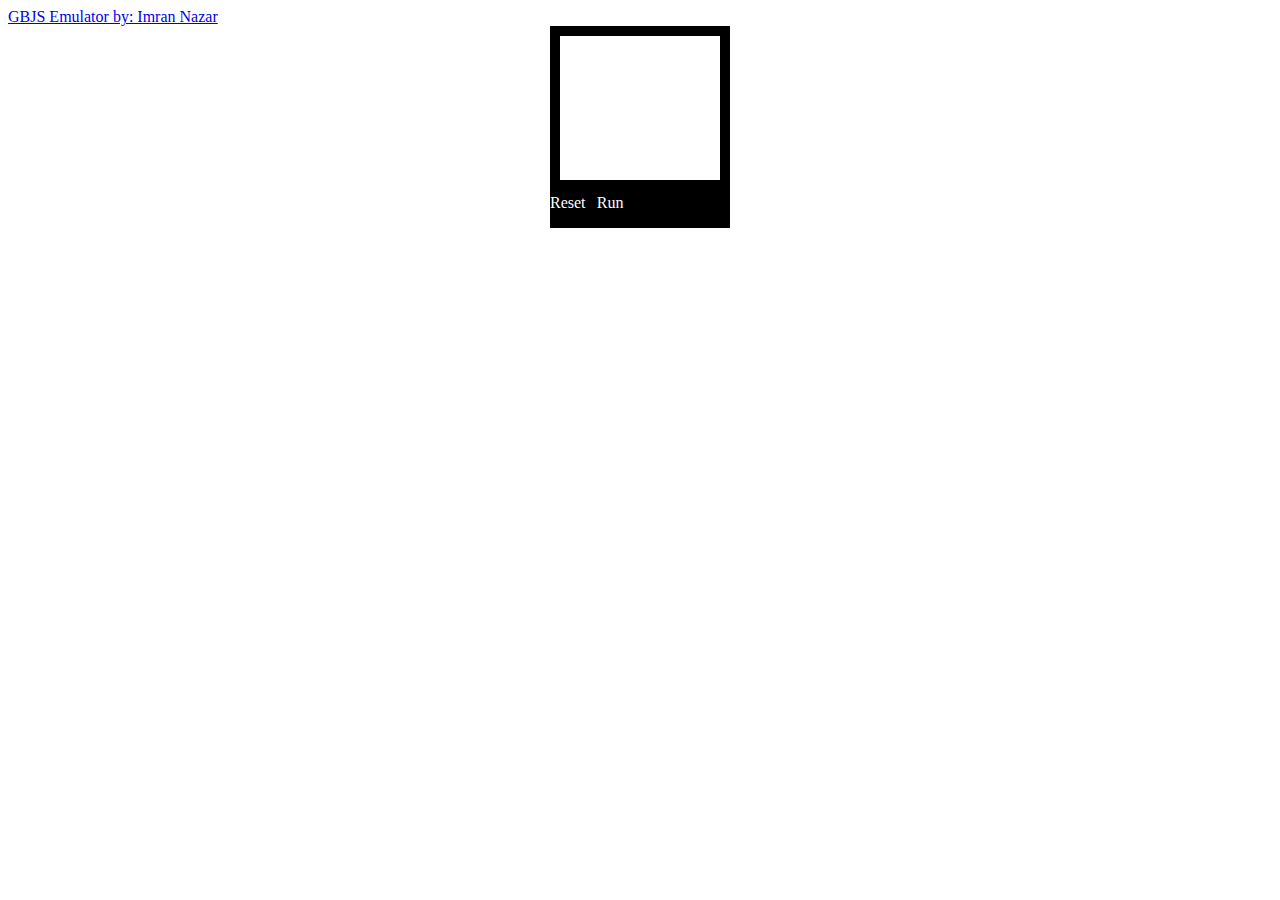
==== gb/index.html @ 9d0bf718 "mkay" ====
<!DOCTYPE HTML PUBLIC "-//W3C//DTD HTML 4.01//EN" "http://www.w3.org/TR/html4/strict.dtd">
<html>
 <head>
  <title>Imran Nazar: GameBoy Emulation in JavaScript: Memory Banking</title>
  <meta http-equiv="description" content="Continuing a series on the implementation of a GameBoy emulator, this part looks at how the basic memory map of the GameBoy can be expanded, to accommodate games that are larger than 32kB. The GameBoy uses a system of virtual memory banking to perform this expansion; the concepts of the banking controller are looked at, and an implementation offered.">
  <!-- <link href="/css/index.css" type="text/css" rel="stylesheet"> -->
  <!-- <link href="/css/content.css" type="text/css" rel="stylesheet"> -->
  <link rel='stylesheet' type='text/css' href='./content/css/jsgb-mbc1.css'>
  <link rel="alternate" type="application/rss+xml"  href="/rss.xml" title="ImranNazar.com">
  <script type="text/javascript" src="https://ajax.googleapis.com/ajax/libs/jquery/1.7.2/jquery.min.js"></script>
  <script type="text/javascript" src="./content/js/jsgb-mbc1.js"></script>
  <style type="text/css">
#head h1 { filter: progid:DXImageTransform.Microsoft.AlphaImageLoader(sizingMethod=crop,src='http://imrannazar.com/content/titles/jsgb-mbc1.png'); }
#head > h1 { background: url(http://imrannazar.com/content/titles/jsgb-mbc1.png) no-repeat top left; }
  </style>
<script type="text/javascript">

  var _gaq = _gaq || [];
  _gaq.push(['_setAccount', 'UA-38513874-1']);
  _gaq.push(['_trackPageview']);

  (function() {
    var ga = document.createElement('script'); ga.type = 'text/javascript'; ga.async = true;
    ga.src = ('https:' == document.location.protocol ? 'https://ssl' : 'http://www') + '.google-analytics.com/ga.js';
    var s = document.getElementsByTagName('script')[0]; s.parentNode.insertBefore(ga, s);
  })();

</script>
 </head>
 <body>
  <div id="wrapper">
   <div id="head">
    <a href="http://imrannazar.com/">GBJS Emulator by: Imran Nazar</a>
   </div>
   <div id="container">
    <div id="content">
<div class="img">
 <div id="jsgb">
  <script src="./content/files/jsgb-mbc1.jsgb.js"></script>
  <div id="jsgb_msg"></div>
  <canvas id="jsgb_screen" width="160" height="144"></canvas><br>
  <a id="jsgb_reset">Reset</a> | <a id="jsgb_run">Run</a><br>
 </div>
 </body>
</html>
---- gb/content/css/jsgb-mbc1.css ----
#jsgb { background:black; width:180px; padding:0 0 1em; margin:0 auto; }
#jsgb_msg { display:none; }
#jsgb_screen { margin:10px; }
#jsgb_reset, #jsgb_run { cursor:pointer; color:white; }
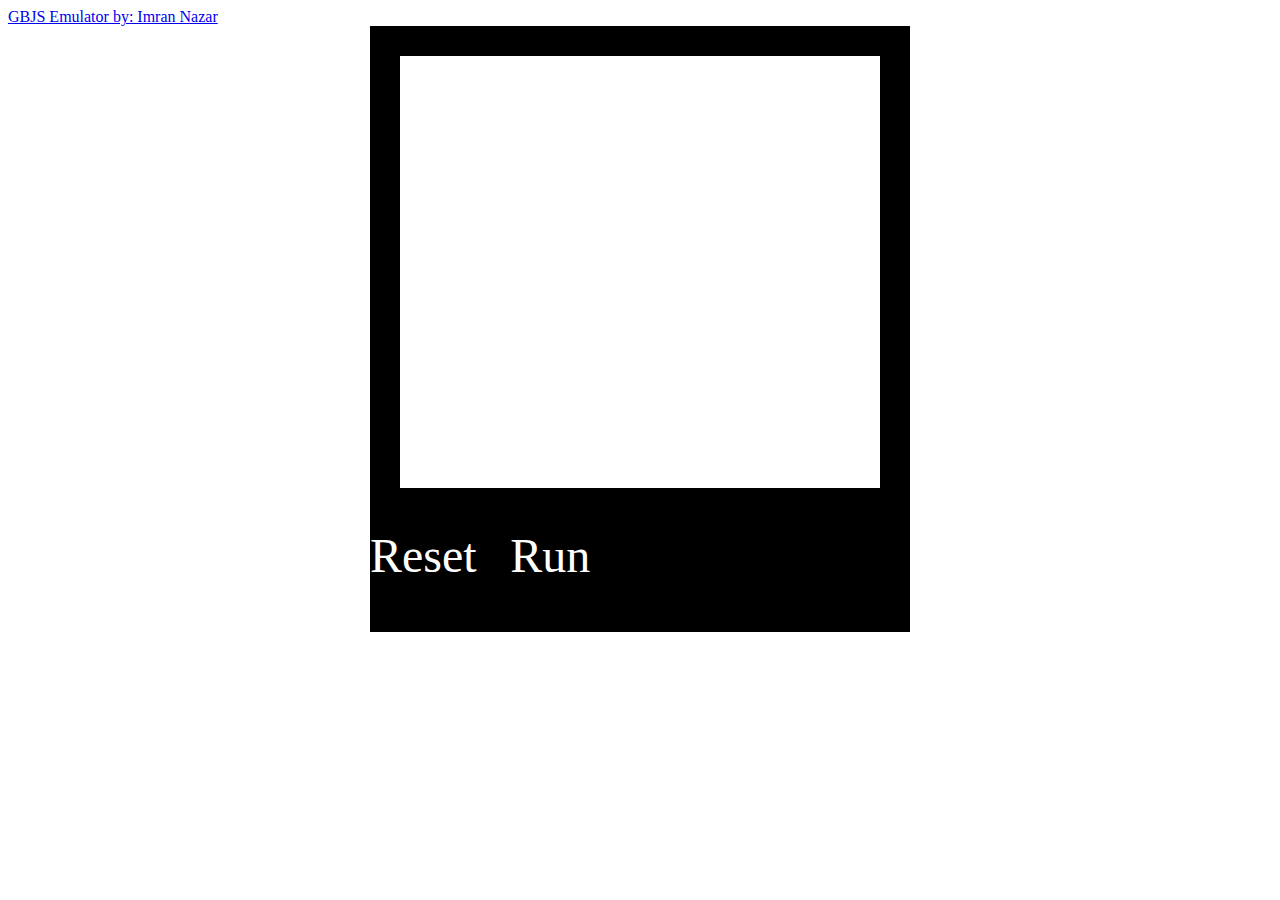
==== commit 6d7f7090: "rerender" ====
--- a/gb/index.html
+++ b/gb/index.html
@@ -12,6 +12,12 @@
   <style type="text/css">
 #head h1 { filter: progid:DXImageTransform.Microsoft.AlphaImageLoader(sizingMethod=crop,src='http://imrannazar.com/content/titles/jsgb-mbc1.png'); }
 #head > h1 { background: url(http://imrannazar.com/content/titles/jsgb-mbc1.png) no-repeat top left; }
+
+#content{
+  transform: scale(3.0);
+  transform-origin: top;
+  image-rendering: pixelated;
+}
   </style>
 <script type="text/javascript">
 
@@ -41,5 +47,32 @@
   <canvas id="jsgb_screen" width="160" height="144"></canvas><br>
   <a id="jsgb_reset">Reset</a> | <a id="jsgb_run">Run</a><br>
  </div>
+
+ <script>
+  document.defaultAction = false;
+/*
+  document.addEventListener('keydown', function(event) {
+      if(event.keyCode == 37) {
+          alert('Left was pressed');
+      }
+      else if(event.keyCode == 39) {
+          alert('Right was pressed');
+      }
+      event.defaultPrevented();
+  });*/
+
+  function disableFunctionKeys(e) {
+      var functionKeys = new Array(112, 113, 114, 115, 116, 117, 118, 119, 120, 121, 123);
+      if (functionKeys.indexOf(e.keyCode) > -1 || functionKeys.indexOf(e.which) > -1) {
+          e.preventDefault();
+      }
+  };
+
+  $(document).ready(function() {
+      $(document).on('keydown', disableFunctionKeys);
+  });
+
+  
+ </script>
  </body>
 </html>
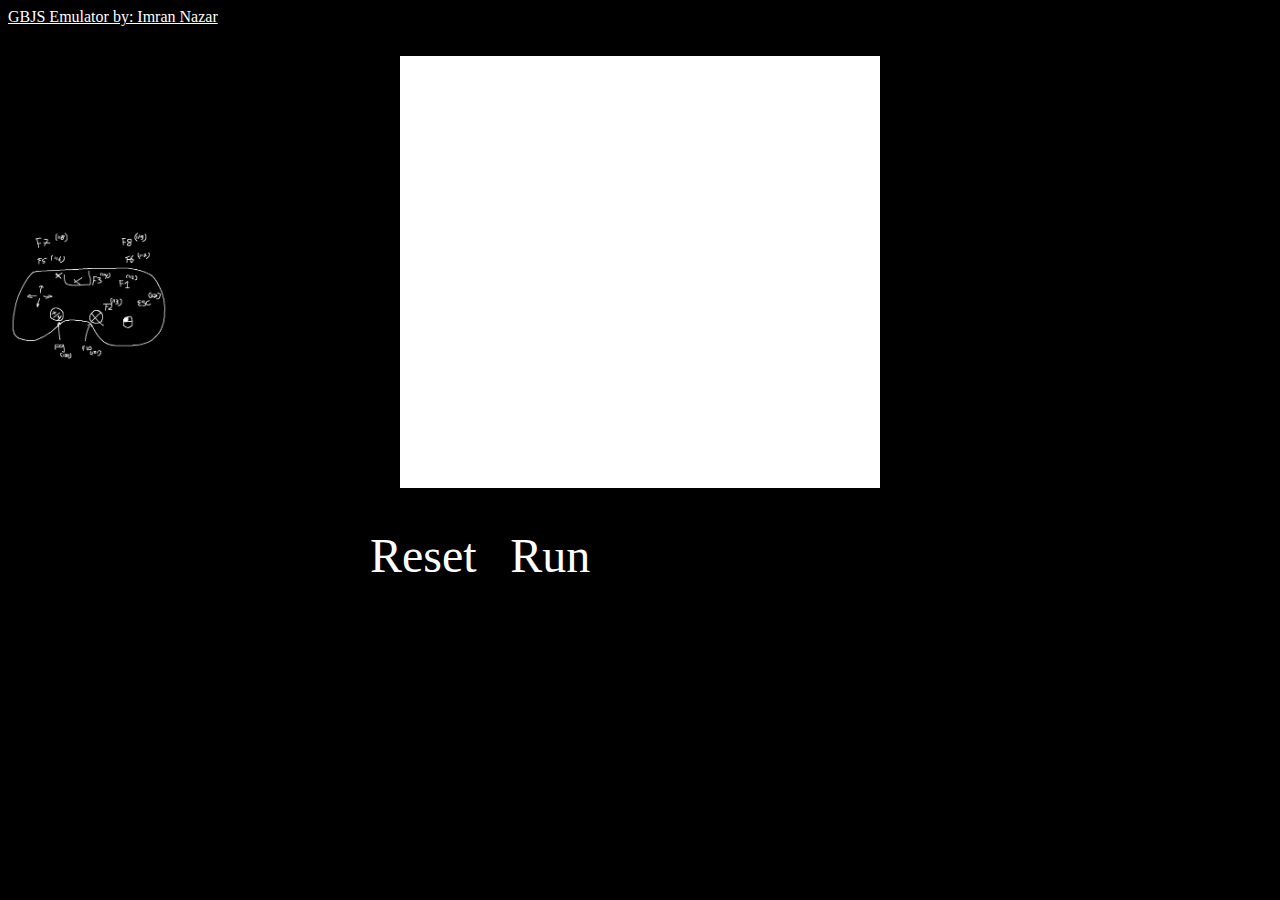
==== commit 2de8654a: "meh" ====
--- a/gb/index.html
+++ b/gb/index.html
@@ -12,6 +12,20 @@
   <style type="text/css">
 #head h1 { filter: progid:DXImageTransform.Microsoft.AlphaImageLoader(sizingMethod=crop,src='http://imrannazar.com/content/titles/jsgb-mbc1.png'); }
 #head > h1 { background: url(http://imrannazar.com/content/titles/jsgb-mbc1.png) no-repeat top left; }
+html,body{
+  background-color: black;
+}
+
+a{
+  color: white;
+}
+.cursed{
+  width: 10rem;
+  height: 10rem;
+  background-image: url('./cursed.png');
+  background-repeat: no-repeat;
+  background-size: contain;
+}
 
 #content{
   transform: scale(3.0);
@@ -32,21 +46,23 @@
   })();
 
 </script>
- </head>
- <body>
+</head>
+<body>
   <div id="wrapper">
-   <div id="head">
+    <div id="head">
     <a href="http://imrannazar.com/">GBJS Emulator by: Imran Nazar</a>
-   </div>
-   <div id="container">
-    <div id="content">
-<div class="img">
- <div id="jsgb">
-  <script src="./content/files/jsgb-mbc1.jsgb.js"></script>
-  <div id="jsgb_msg"></div>
-  <canvas id="jsgb_screen" width="160" height="144"></canvas><br>
-  <a id="jsgb_reset">Reset</a> | <a id="jsgb_run">Run</a><br>
- </div>
+    </div>
+    <div id="container">
+      <div id="content">
+        <div class="img">
+        <div id="jsgb">
+        <script src="./content/files/jsgb-mbc1.jsgb.js"></script>
+        <div id="jsgb_msg"></div>
+        <canvas id="jsgb_screen" width="160" height="144"></canvas><br>
+        <a id="jsgb_reset">Reset</a> | <a id="jsgb_run">Run</a><br>
+      </div>
+    </div>
+  </div>
 
  <script>
   document.defaultAction = false;
@@ -73,6 +89,7 @@
   });
 
   
- </script>
- </body>
+  </script>
+  <div class="cursed"></div>
+</body>
 </html>
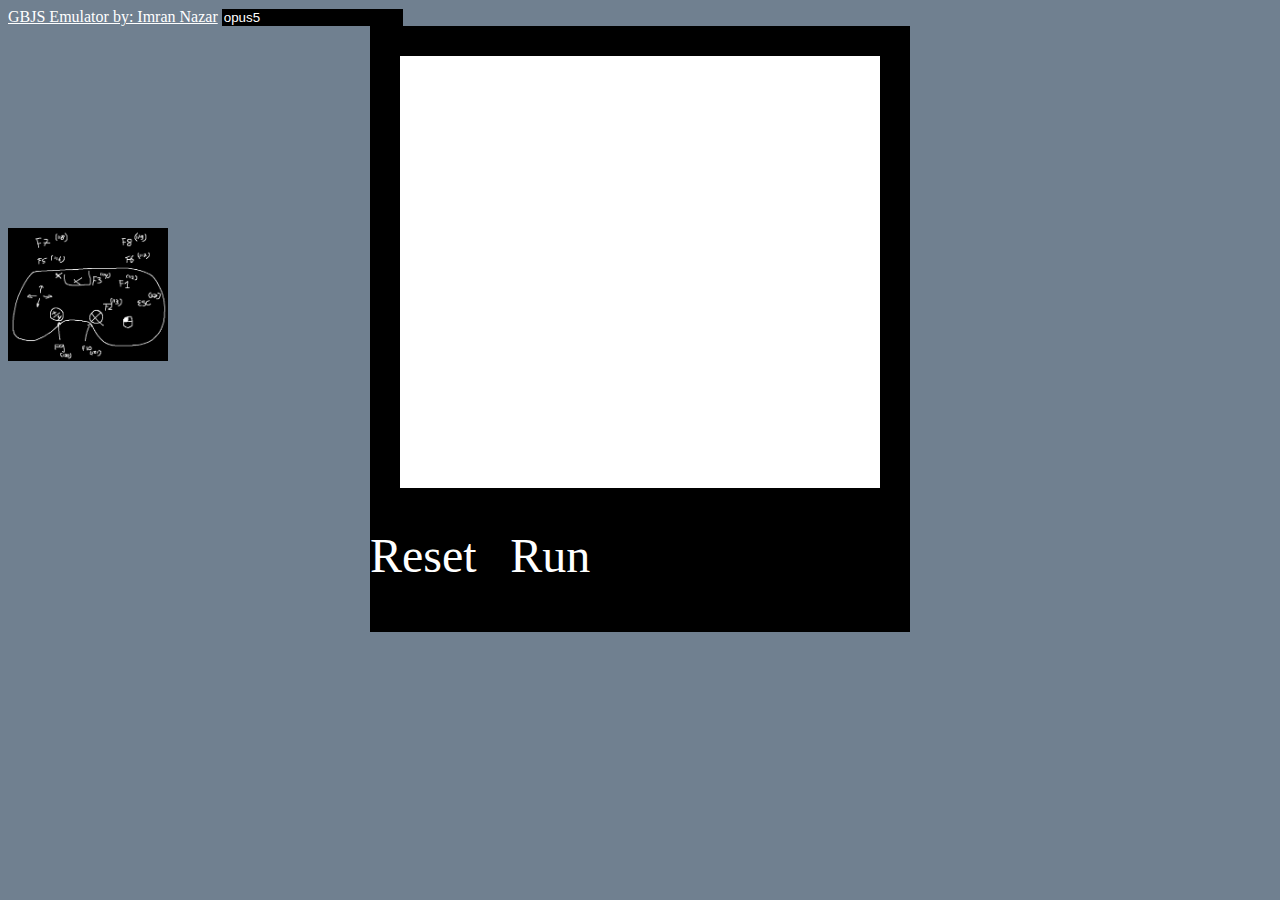
==== commit 6a7c384d: "test" ====
--- a/gb/index.html
+++ b/gb/index.html
@@ -13,12 +13,19 @@
 #head h1 { filter: progid:DXImageTransform.Microsoft.AlphaImageLoader(sizingMethod=crop,src='http://imrannazar.com/content/titles/jsgb-mbc1.png'); }
 #head > h1 { background: url(http://imrannazar.com/content/titles/jsgb-mbc1.png) no-repeat top left; }
 html,body{
-  background-color: black;
+  background-color: slategray;
 }
 
 a{
   color: white;
 }
+input
+{
+  background-color: black;
+  color: white;
+  border: none;
+}
+
 .cursed{
   width: 10rem;
   height: 10rem;
@@ -51,6 +58,7 @@
   <div id="wrapper">
     <div id="head">
     <a href="http://imrannazar.com/">GBJS Emulator by: Imran Nazar</a>
+    <input id="gmrm" type="text" value="opus5"/>
     </div>
     <div id="container">
       <div id="content">
